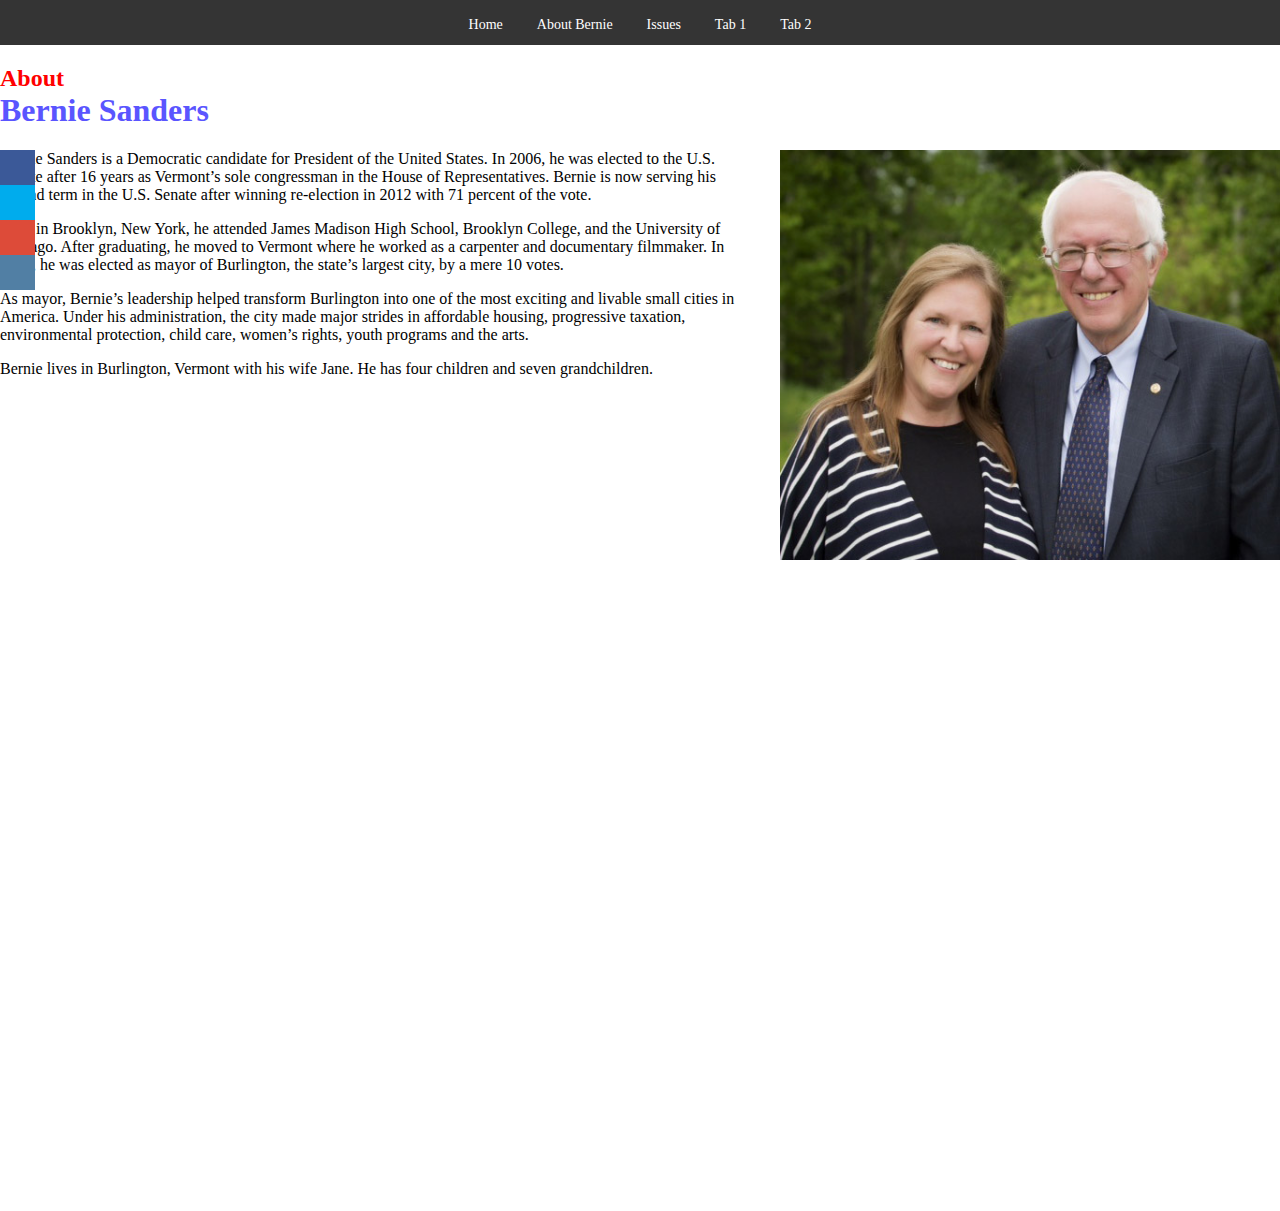
==== About-Bernie.html @ 9bf34351 "About w/ social bar" ====
<!DOCTYPE html>
<html lang="en">
	<head>

		<meta charset="UTF-8">

		<title>Lets Vote Bernie</title>

		<link rel="stylesheet" type="text/css" href="css/bernie.css">

	</head>

	<body>
		<nav>
 			<a href="index.html">Home</a>
			<a href="About-Bernie.html">About Bernie</a>
			<a href="https://berniesanders.com/issues/">Issues</a>
			<a href="bernie-tab1.html">Tab 1</a>
			<a href="bernie-tab2.html">Tab 2</a>
 		</nav>
			<div id="aboutWrapper">
				<h2 class="aboutBernie">
					About
				</h2>
				<h1 class="meetBernie">
					Bernie Sanders
				</h1>
				
				<img src="bernie-jane.jpg" id="bernie-jane">

				<p>
					Bernie Sanders is a Democratic candidate for President of the United States. In 2006, he was elected to the U.S. Senate after 16 years as Vermont’s sole congressman in the House of Representatives. Bernie is now serving his second term in the U.S. Senate after winning re-election in 2012 with 71 percent of the vote.
				</p>
				
				<p>
					Born in Brooklyn, New York, he attended James Madison High School, Brooklyn College, and the University of Chicago. After graduating, he moved to Vermont where he worked as a carpenter and documentary filmmaker. In 1981, he was elected as mayor of Burlington, the state’s largest city, by a mere 10 votes.
				</p>
				
				<p>
					As mayor, Bernie’s leadership helped transform Burlington into one of the most exciting and livable small cities in America. Under his administration, the city made major strides in affordable housing, progressive taxation, environmental protection, child care, women’s rights, youth programs and the arts. 
				</p>

				<p>
					Bernie lives in Burlington, Vermont with his wife Jane. He has four children and seven grandchildren.
				</p>

				<iframe width="848" height="507" src="https://www.youtube.com/embed/qyee_sxJpXc" frameborder="0" allowfullscreen></iframe>
			</div>
			<aside id="bernie-social">
		        <ul>
		            <li><a href="https://www.facebook.com/senatorsanders" class="entypo-facebook" target="_blank"><span>Facebook</span></a></li>
		            <li><a href="https://twitter.com/berniesanders?lang=en" class="entypo-twitter" target="_blank"><span>Twitter</span></a></li>
		            <li><a href="https://plus.google.com/+BernieSanders/videos" class="entypo-gplus" target="_blank"><span>Google+</span></a></li>
		            <li><a href="https://instagram.com/berniesanders/" class="entypo-instagrem" target="_blank"><span>Instagram</span></a></li>
		        </ul>
		    </aside>
	</body>
</html>
---- css/bernie.css ----
@import url(http://weloveiconfonts.com/api/?family=entypo);

/* entypo */
[class*="entypo-"]:before {
   font-family: "entypo", sans-serif;
}
a { 
   text-decoration: none;
}
ul {
   list-style: none;
   margin: 0;
   padding: 0;
}
.container {
   margin: 0 auto;
   padding: 20px 50px;
   background: white;
}
#bernie-social {
   left: 0;
   position: fixed;
   top: 150px;
}
#bernie-social a {
   background: #333;
   color: #fff;
   display: block;
   height: 35px;
   font: 16px "Open Sans", sans-serif;
   line-height: 35px;
   position: relative;
   text-align: center;
   width: 35px;
}
#bernie-social a span {
   line-height: 35px;
   left: -120px;
   position: absolute;
   text-align:center;
   width:120px;
}
#bernie-social a:hover span {
   left: 100%;
}
#bernie-social a[class*="facebook"],
#bernie-social a[class*="facebook"]:hover,
#bernie-social a[class*="facebook"] span { background: #3b5998; }

#bernie-social a[class*="twitter"],
#bernie-social a[class*="twitter"]:hover,
#bernie-social a[class*="twitter"] span { background: #00aced; }

#bernie-social a[class*="gplus"],
#bernie-social a[class*="gplus"]:hover,
#bernie-social a[class*="gplus"] span { background: #dd4b39; }  

#bernie-social a[class*="instagrem"],
#bernie-social a[class*="instagrem"]:hover,
#bernie-social a[class*="instagrem"] span { background: #517fa4; }  


img {
	width: 500px;
}

body {
	margin: 0;
	padding: 0;
}

nav {
	top: 0;
	width: 100%;
	background-color: rgba(1, 1, 1, 0.8);
	color: rgba(1, 1, 1, 0.8);
	text-align: center;
	height: 30px;
	color: white;
	padding-top: 15px;
}

nav a {
	color: white;
	font-size: 14px;
	padding-left: 15px;
	padding-right: 15px;
	text-decoration: none;
	font: sans-serif;
}

nav a:hover {
	color: grey;
	
}


#aboutWrapper{
	margin: 0 auto;
	width: 960;
}

.aboutBernie{
	color: red;
	padding-bottom: 0px;
	margin-bottom: 0px;
}

.meetBernie{
	color: #5A55FF;
	padding-top: 0px;
	margin-top: 0px;
	font-family: cursive;
}

#bernie-jane{
	float: right;
	padding-left: 20px;
}

iframe{
	padding: 50px;
	margin: 20px;
}
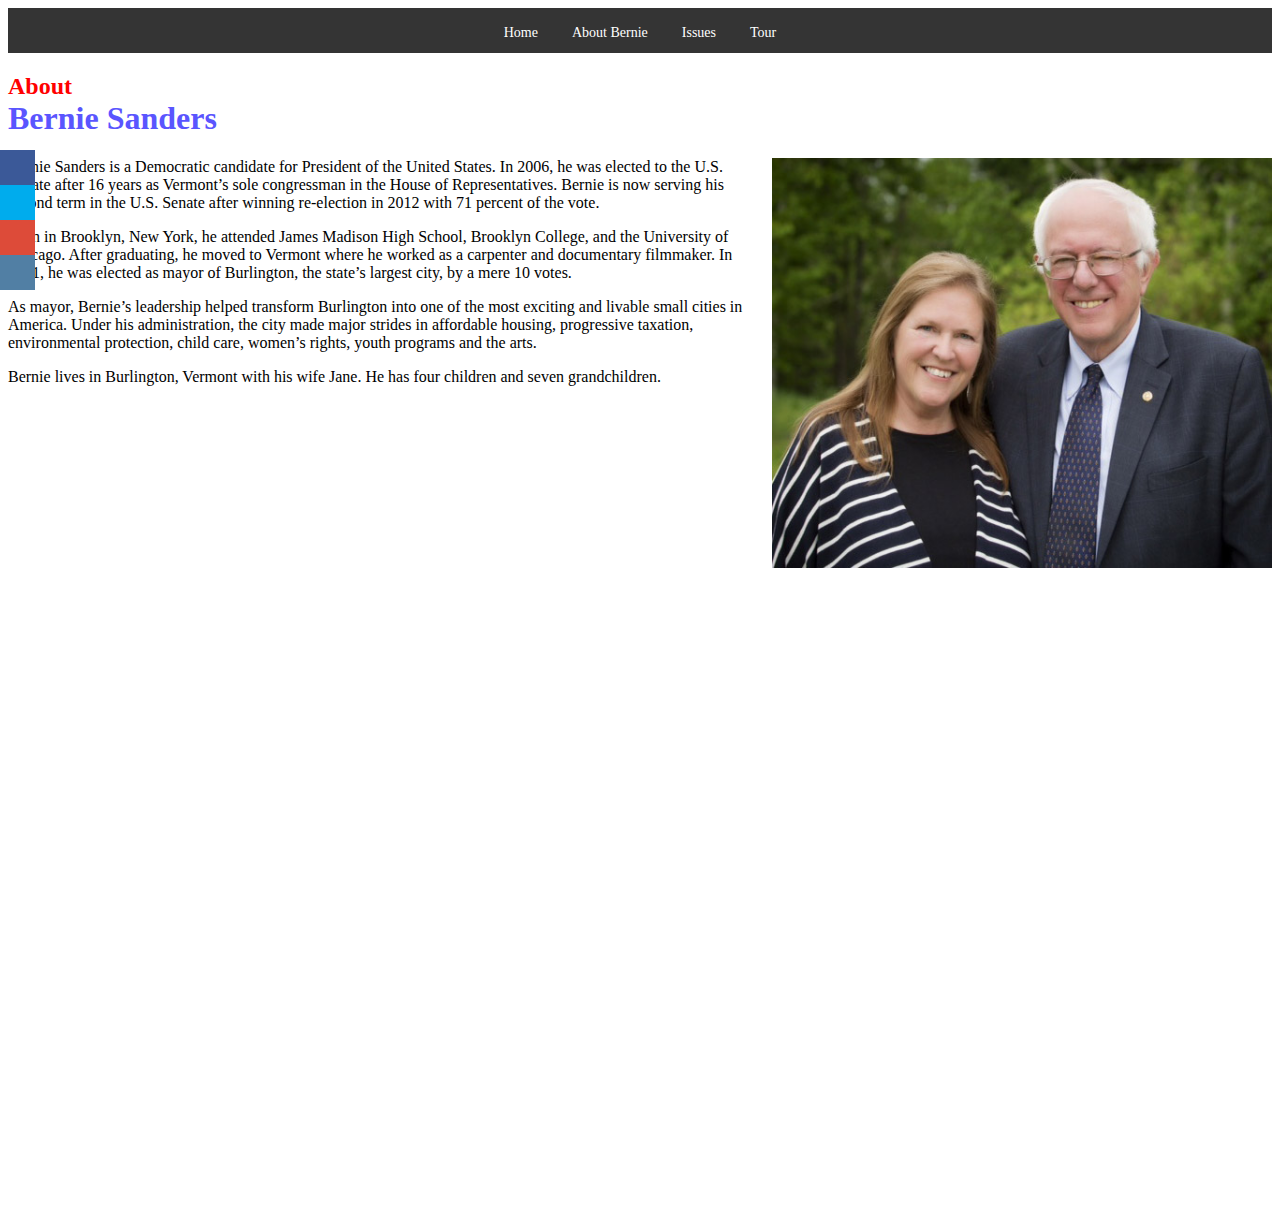
==== commit 65a09d87: "attempt 2" ====
--- a/About-Bernie.html
+++ b/About-Bernie.html
@@ -14,9 +14,8 @@
 		<nav>
  			<a href="index.html">Home</a>
 			<a href="About-Bernie.html">About Bernie</a>
-			<a href="https://berniesanders.com/issues/">Issues</a>
-			<a href="bernie-tab1.html">Tab 1</a>
-			<a href="bernie-tab2.html">Tab 2</a>
+			<a href="bernie-tab1.html">Issues</a>
+			<a href="bernie-tab2.html">Tour</a>
  		</nav>
 			<div id="aboutWrapper">
 				<h2 class="aboutBernie">
--- a/css/bernie.css
+++ b/css/bernie.css
@@ -64,9 +64,10 @@
 	width: 500px;
 }
 
-body {
+#mainbody {
 	margin: 0;
 	padding: 0;
+	font-family: Lucida Grande, Helvetica, Arial, sans-serif;
 }
 
 nav {
@@ -78,6 +79,8 @@
 	height: 30px;
 	color: white;
 	padding-top: 15px;
+	position: relative;
+	z-index: 6
 }
 
 nav a {
@@ -92,6 +95,60 @@
 nav a:hover {
 	color: grey;
 	
+}
+
+<<<<<<< HEAD
+#wrapper {
+	/*border: 1px solid red;*/
+	/*height: 400px;*/
+
+}
+
+/*#main {
+	border: 1px solid blue;
+	height: 465px;
+}*/
+
+#main img {
+	width: 900px;
+	/*margin-top: 22px;*/
+	position: fixed;
+	bottom: 0;
+	z-index: 3
+}
+
+#maintext {
+	
+	background-color: rgba(1, 1, 1, 0.8);
+	width: 500px;
+	/*height: 200px;*/
+	float: right;
+	padding: 30px;
+	text-align: center;
+	margin-right:290px;
+	color: white;
+	margin-top: 50px;
+	position: relative;
+	z-index: 2
+}
+
+#headfont {
+	font-family: Helvetica;
+	text-shadow: 1px 1px  black;
+}
+
+#skewedjawns {
+	border: 10px solid red;
+	height: 400px; 
+	/*background-color: blue;*/
+	-ms-transform: rotate(20deg); /* IE 9 */
+    -webkit-transform: rotate(20deg); /* Safari */
+    transform: rotate(-20deg);
+    z-index: -3;
+    position: relative;
+    width: 100;
+
+
 }
 
 
@@ -125,3 +182,4 @@
 
 
 
+
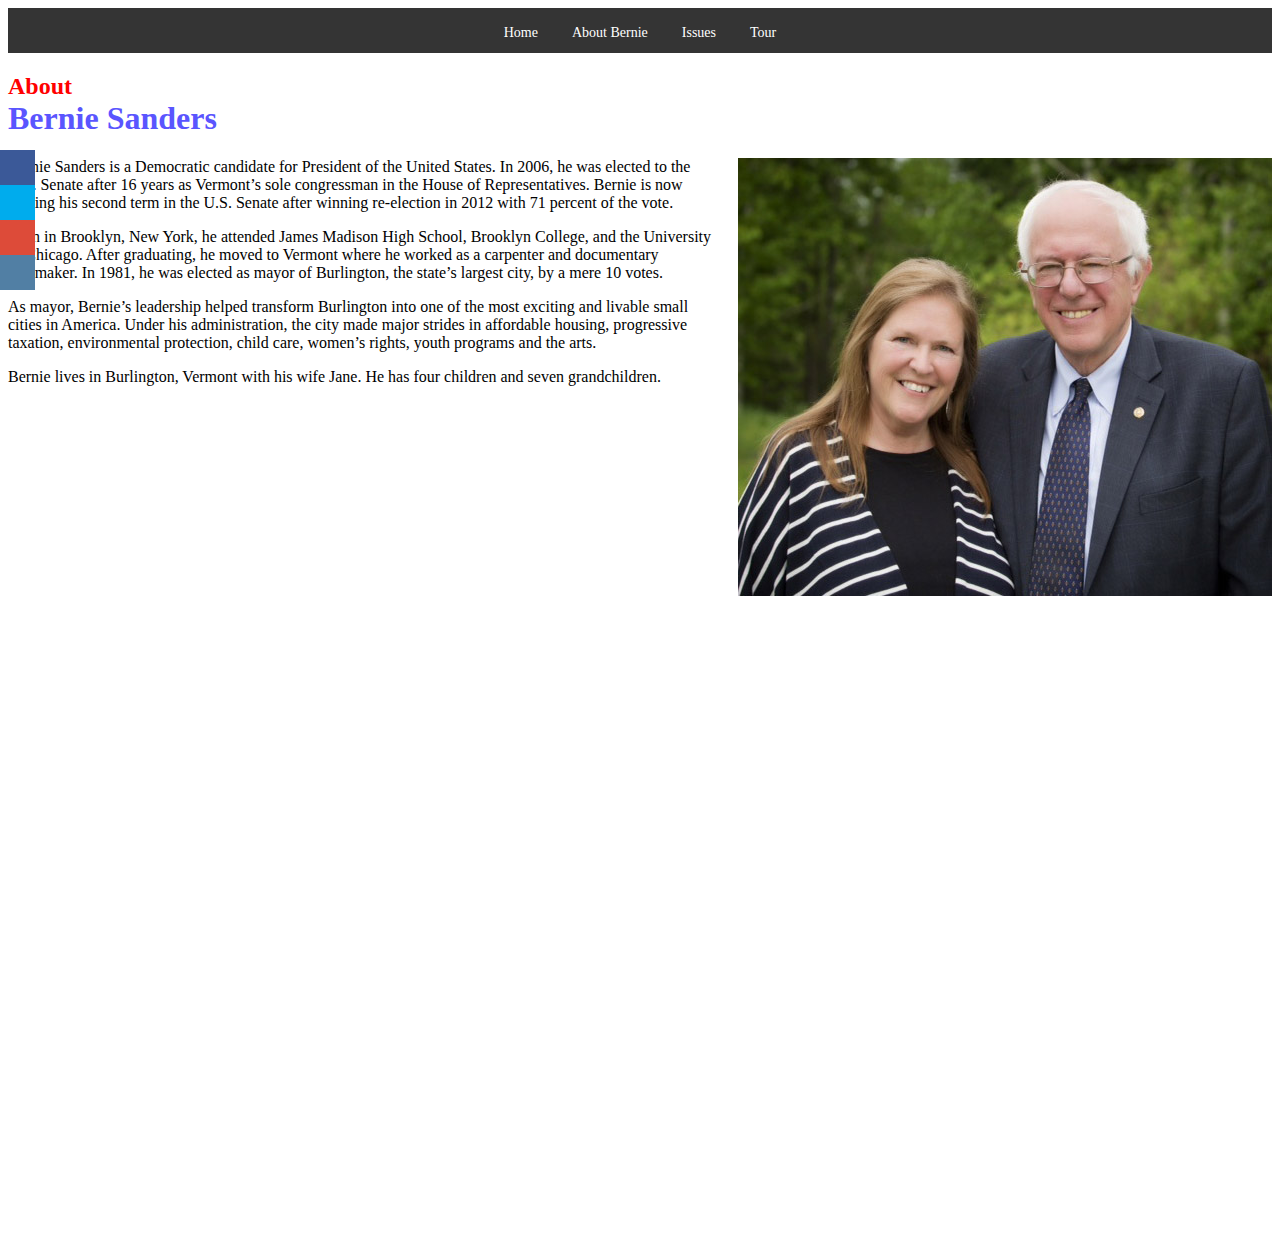
==== commit d361efd9: "Organized CSS" ====
--- a/About-Bernie.html
+++ b/About-Bernie.html
@@ -6,11 +6,11 @@
 
 		<title>Lets Vote Bernie</title>
 
-		<link rel="stylesheet" type="text/css" href="css/bernie.css">
+		<link rel="stylesheet" type="text/css" href="css/aboutbernie.css">
 
 	</head>
 
-	<body>
+	<body id="bernieBody">
 		<nav>
  			<a href="index.html">Home</a>
 			<a href="About-Bernie.html">About Bernie</a>
--- a/css/aboutbernie.css
+++ b/css/aboutbernie.css
@@ -0,0 +1,125 @@
+@import url(http://weloveiconfonts.com/api/?family=entypo);
+
+/* entypo */
+[class*="entypo-"]:before {
+   font-family: "entypo", sans-serif;
+}
+
+a { 
+   text-decoration: none;
+}
+
+ul {
+   list-style: none;
+   margin: 0;
+   padding: 0;
+}
+
+.container {
+   margin: 0 auto;
+   padding: 20px 50px;
+   background: white;
+}
+
+#bernie-social {
+   left: 0;
+   position: fixed;
+   top: 150px;
+}
+
+#bernie-social a {
+   background: #333;
+   color: #fff;
+   display: block;
+   height: 35px;
+   font: 16px "Open Sans", sans-serif;
+   line-height: 35px;
+   position: relative;
+   text-align: center;
+   width: 35px;
+}
+
+#bernie-social a span {
+   line-height: 35px;
+   left: -120px;
+   position: absolute;
+   text-align:center;
+   width:120px;
+}
+
+#bernie-social a:hover span {
+   left: 100%;
+}
+
+#bernie-social a[class*="facebook"],
+#bernie-social a[class*="facebook"]:hover,
+#bernie-social a[class*="facebook"] span { background: #3b5998; }
+
+#bernie-social a[class*="twitter"],
+#bernie-social a[class*="twitter"]:hover,
+#bernie-social a[class*="twitter"] span { background: #00aced; }
+
+#bernie-social a[class*="gplus"],
+#bernie-social a[class*="gplus"]:hover,
+#bernie-social a[class*="gplus"] span { background: #dd4b39; }  
+
+#bernie-social a[class*="instagrem"],
+#bernie-social a[class*="instagrem"]:hover,
+#bernie-social a[class*="instagrem"] span { background: #517fa4; }
+
+nav {
+   top: 0;
+   width: 100%;
+   background-color: rgba(1, 1, 1, 0.8);
+   color: rgba(1, 1, 1, 0.8);
+   text-align: center;
+   height: 30px;
+   color: white;
+   padding-top: 15px;
+   position: relative;
+   z-index: 6
+}
+
+nav a {
+   color: white;
+   font-size: 14px;
+   padding-left: 15px;
+   padding-right: 15px;
+   text-decoration: none;
+   font: sans-serif;
+}
+
+#aboutWrapper{
+   margin: 0 auto;
+   width: 960;
+}
+
+nav a:hover {
+   color: grey;
+}
+
+.aboutBernie{
+   color: red;
+   padding-bottom: 0px;
+   margin-bottom: 0px;
+}
+
+.meetBernie{
+   color: #5A55FF;
+   padding-top: 0px;
+   margin-top: 0px;
+   font-family: cursive;
+}
+
+#bernie-jane{
+   float: right;
+   padding-left: 20px;
+}
+
+iframe{
+   padding: 50px;
+   margin: 20px;
+}
+
+
+
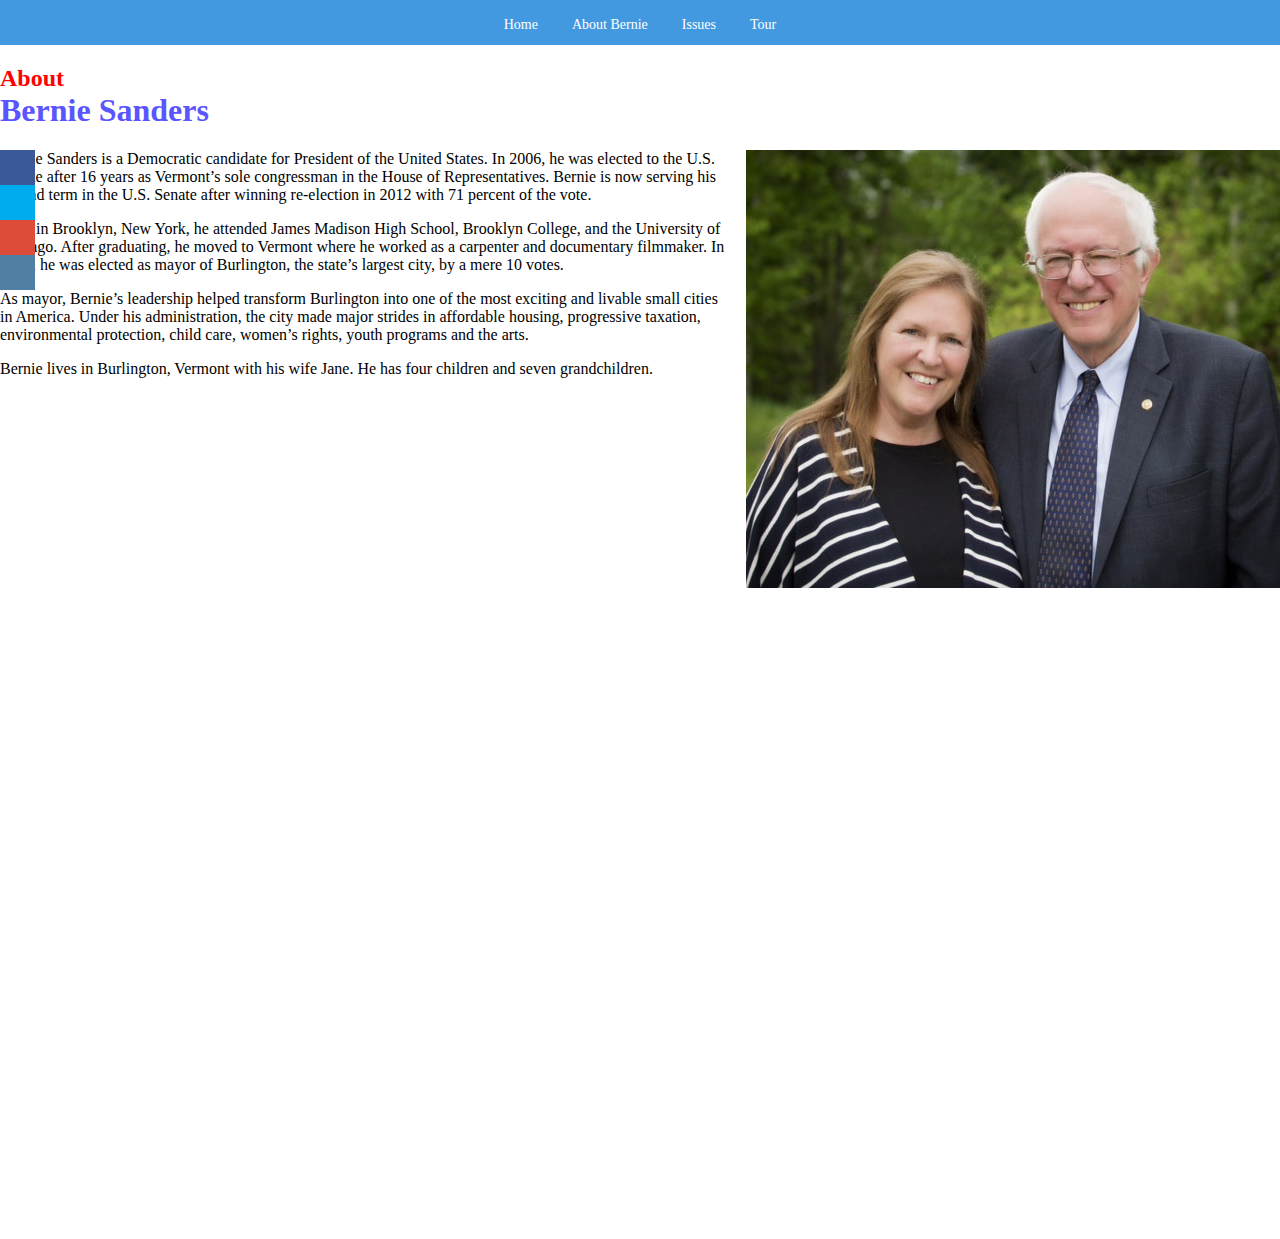
==== commit 3ce04ee3: "Up to date" ====
--- a/About-Bernie.html
+++ b/About-Bernie.html
@@ -10,48 +10,48 @@
 
 	</head>
 
-	<body id="bernieBody">
+	<body>
 		<nav>
  			<a href="index.html">Home</a>
 			<a href="About-Bernie.html">About Bernie</a>
 			<a href="bernie-tab1.html">Issues</a>
 			<a href="bernie-tab2.html">Tour</a>
  		</nav>
-			<div id="aboutWrapper">
-				<h2 class="aboutBernie">
-					About
-				</h2>
-				<h1 class="meetBernie">
-					Bernie Sanders
-				</h1>
-				
-				<img src="bernie-jane.jpg" id="bernie-jane">
+		<div id="aboutWrapper">
+			<h2 class="aboutBernie">
+				About
+			</h2>
+			<h1 class="meetBernie">
+				Bernie Sanders
+			</h1>
+			
+			<img src="bernie-jane.jpg" id="bernie-jane">
 
-				<p>
-					Bernie Sanders is a Democratic candidate for President of the United States. In 2006, he was elected to the U.S. Senate after 16 years as Vermont’s sole congressman in the House of Representatives. Bernie is now serving his second term in the U.S. Senate after winning re-election in 2012 with 71 percent of the vote.
-				</p>
-				
-				<p>
-					Born in Brooklyn, New York, he attended James Madison High School, Brooklyn College, and the University of Chicago. After graduating, he moved to Vermont where he worked as a carpenter and documentary filmmaker. In 1981, he was elected as mayor of Burlington, the state’s largest city, by a mere 10 votes.
-				</p>
-				
-				<p>
-					As mayor, Bernie’s leadership helped transform Burlington into one of the most exciting and livable small cities in America. Under his administration, the city made major strides in affordable housing, progressive taxation, environmental protection, child care, women’s rights, youth programs and the arts. 
-				</p>
+			<p>
+				Bernie Sanders is a Democratic candidate for President of the United States. In 2006, he was elected to the U.S. Senate after 16 years as Vermont’s sole congressman in the House of Representatives. Bernie is now serving his second term in the U.S. Senate after winning re-election in 2012 with 71 percent of the vote.
+			</p>
+			
+			<p>
+				Born in Brooklyn, New York, he attended James Madison High School, Brooklyn College, and the University of Chicago. After graduating, he moved to Vermont where he worked as a carpenter and documentary filmmaker. In 1981, he was elected as mayor of Burlington, the state’s largest city, by a mere 10 votes.
+			</p>
+			
+			<p>
+				As mayor, Bernie’s leadership helped transform Burlington into one of the most exciting and livable small cities in America. Under his administration, the city made major strides in affordable housing, progressive taxation, environmental protection, child care, women’s rights, youth programs and the arts. 
+			</p>
 
-				<p>
-					Bernie lives in Burlington, Vermont with his wife Jane. He has four children and seven grandchildren.
-				</p>
+			<p>
+				Bernie lives in Burlington, Vermont with his wife Jane. He has four children and seven grandchildren.
+			</p>
 
-				<iframe width="848" height="507" src="https://www.youtube.com/embed/qyee_sxJpXc" frameborder="0" allowfullscreen></iframe>
-			</div>
-			<aside id="bernie-social">
-		        <ul>
-		            <li><a href="https://www.facebook.com/senatorsanders" class="entypo-facebook" target="_blank"><span>Facebook</span></a></li>
-		            <li><a href="https://twitter.com/berniesanders?lang=en" class="entypo-twitter" target="_blank"><span>Twitter</span></a></li>
-		            <li><a href="https://plus.google.com/+BernieSanders/videos" class="entypo-gplus" target="_blank"><span>Google+</span></a></li>
-		            <li><a href="https://instagram.com/berniesanders/" class="entypo-instagrem" target="_blank"><span>Instagram</span></a></li>
-		        </ul>
-		    </aside>
+			<iframe width="848" height="507" src="https://www.youtube.com/embed/qyee_sxJpXc" frameborder="0" allowfullscreen></iframe>
+		</div>
+		<aside id="bernie-social">
+	        <ul>
+	            <li><a href="https://www.facebook.com/senatorsanders" class="entypo-facebook" target="_blank"><span>Facebook</span></a></li>
+	            <li><a href="https://twitter.com/berniesanders?lang=en" class="entypo-twitter" target="_blank"><span>Twitter</span></a></li>
+	            <li><a href="https://plus.google.com/+BernieSanders/videos" class="entypo-gplus" target="_blank"><span>Google+</span></a></li>
+	            <li><a href="https://instagram.com/berniesanders/" class="entypo-instagrem" target="_blank"><span>Instagram</span></a></li>
+	        </ul>
+	    </aside>
 	</body>
 </html>--- a/css/aboutbernie.css
+++ b/css/aboutbernie.css
@@ -67,10 +67,15 @@
 #bernie-social a[class*="instagrem"]:hover,
 #bernie-social a[class*="instagrem"] span { background: #517fa4; }
 
+body{
+   padding: 0;
+   margin: 0;
+}
+
 nav {
    top: 0;
    width: 100%;
-   background-color: rgba(1, 1, 1, 0.8);
+   background-color: rgba(20, 127, 215, 0.8);
    color: rgba(1, 1, 1, 0.8);
    text-align: center;
    height: 30px;
@@ -89,13 +94,13 @@
    font: sans-serif;
 }
 
+nav a:hover {
+   color: grey;
+}
+
 #aboutWrapper{
    margin: 0 auto;
    width: 960;
-}
-
-nav a:hover {
-   color: grey;
 }
 
 .aboutBernie{
